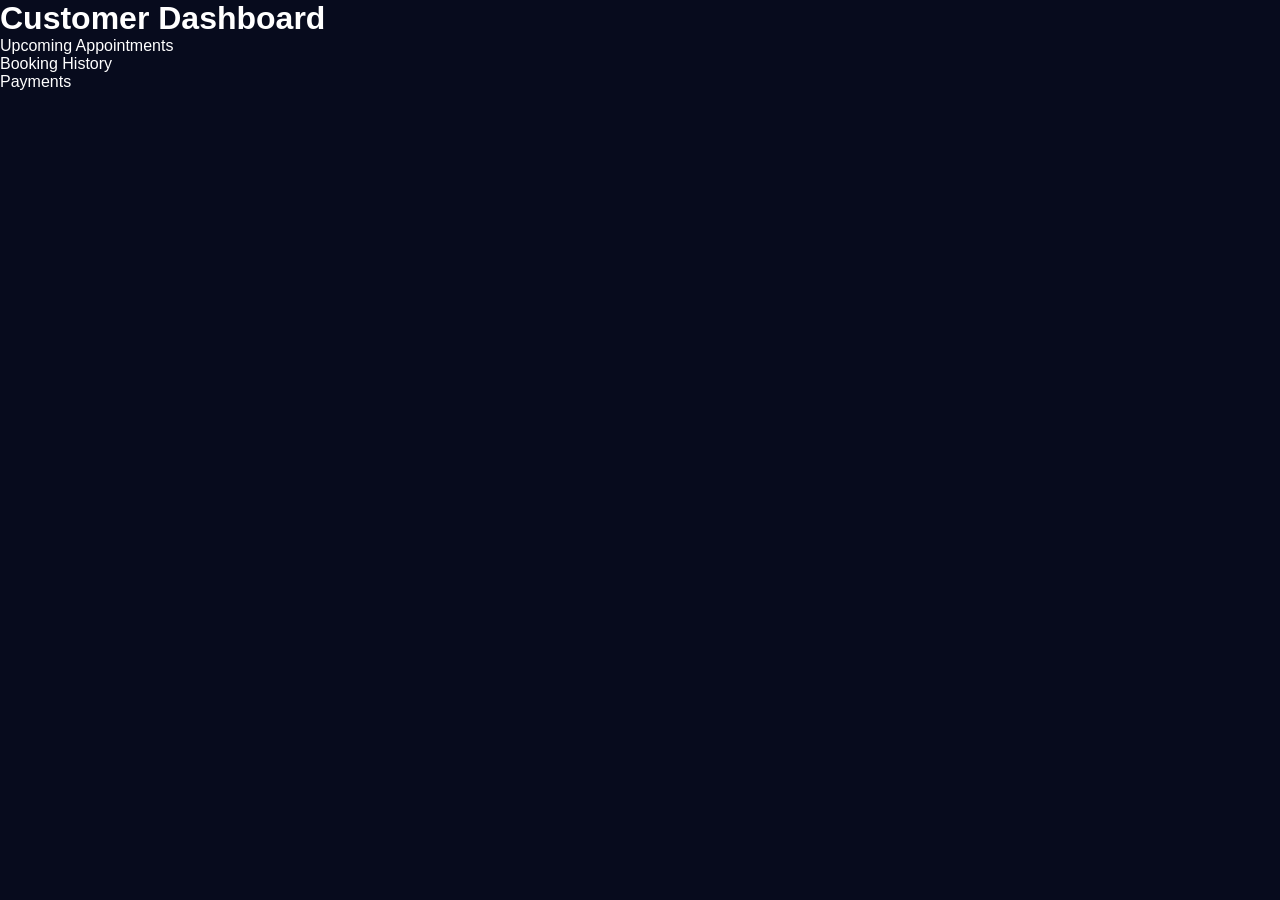
==== templates/customer-dashboard.html @ beb8ed17 "Create customer-dashboard.html" ====
<!DOCTYPE html>

<html>

<head>

<link rel="stylesheet"
href="/static/css/style.css">

</head>

<body>

<h1>

Customer Dashboard

</h1>

<div class="dashboard">

<div class="box">

Upcoming Appointments

</div>

<div class="box">

Booking History

</div>

<div class="box">

Payments

</div>

</div>

</body>

</html>
---- static/css/style.css ----
*{

margin:0;

padding:0;

box-sizing:border-box;

}


body{

background:#070b1d;

color:white;

font-family:Arial;

}


header{

display:flex;

justify-content:space-between;

padding:25px;

background:

linear-gradient(
90deg,
#6d42ff,
#1c84ff
);

}


nav{

display:flex;

gap:20px;

align-items:center;

}


button{

padding:12px;

border:none;

border-radius:30px;

cursor:pointer;

}


.hero{

height:70vh;

display:flex;

flex-direction:column;

justify-content:center;

align-items:center;

gap:20px;

}


.hero h1{

font-size:60px;

}


.cards{

display:grid;

grid-template-columns:
repeat(
5,
1fr
);

gap:20px;

padding:40px;

}


.card{

background:#151a31;

padding:20px;

border-radius:20px;

}


.card img{

width:100%;

height:220px;

border-radius:15px;

}
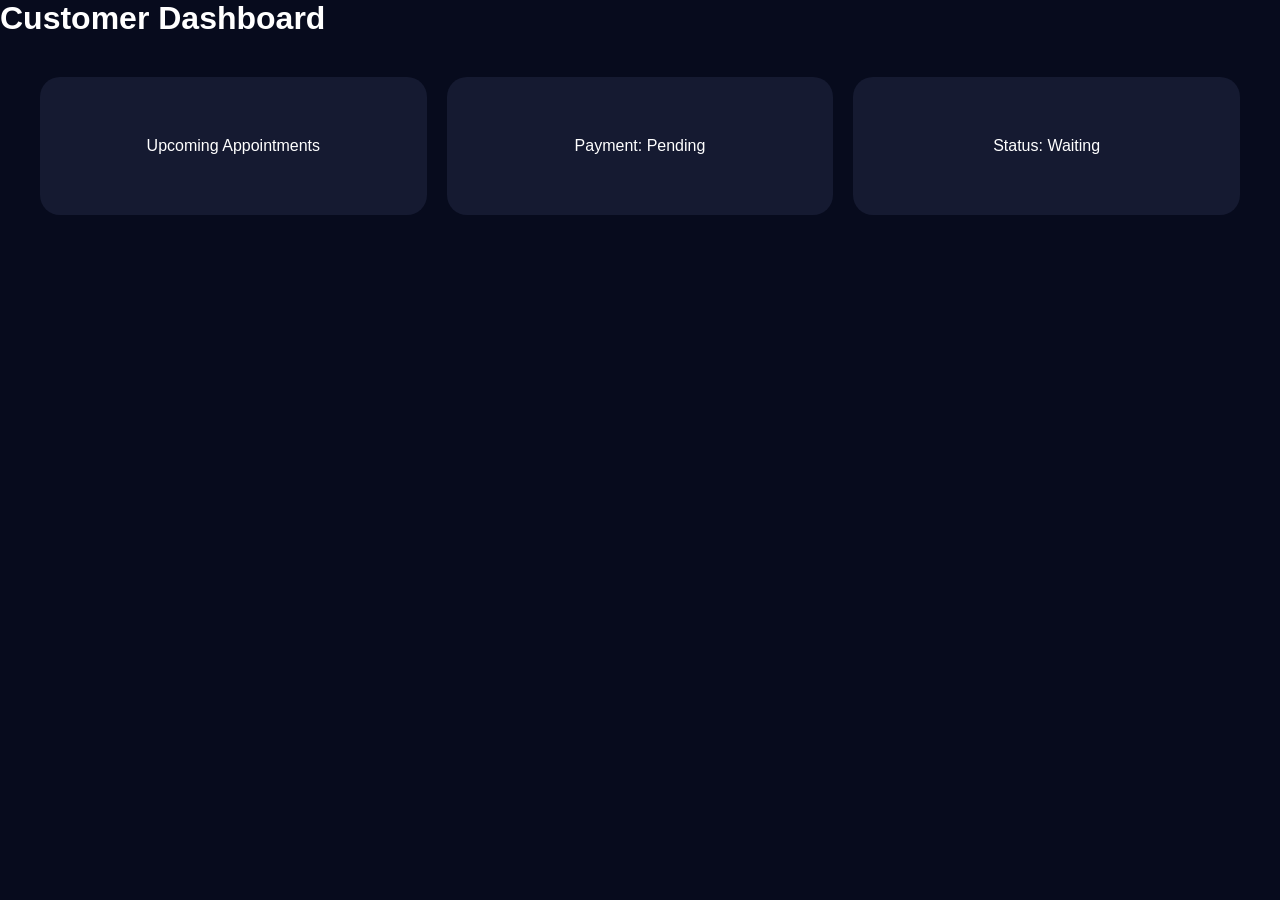
==== commit 76e34871: "Update customer-dashboard.html" ====
--- a/templates/customer-dashboard.html
+++ b/templates/customer-dashboard.html
@@ -4,7 +4,8 @@
 
 <head>
 
-<link rel="stylesheet"
+<link
+rel="stylesheet"
 href="/static/css/style.css">
 
 </head>
@@ -27,13 +28,15 @@
 
 <div class="box">
 
-Booking History
+Payment:
+Pending
 
 </div>
 
 <div class="box">
 
-Payments
+Status:
+Waiting
 
 </div>
 
--- a/static/css/style.css
+++ b/static/css/style.css
@@ -124,3 +124,70 @@
 border-radius:15px;
 
 }
+.auth{
+
+width:500px;
+
+margin:80px auto;
+
+background:#151a31;
+
+padding:40px;
+
+border-radius:20px;
+
+}
+
+
+.auth form{
+
+display:flex;
+
+flex-direction:column;
+
+gap:20px;
+
+}
+
+
+input,
+select{
+
+padding:14px;
+
+border:none;
+
+border-radius:10px;
+
+}
+
+
+.dashboard{
+
+display:grid;
+
+grid-template-columns:
+
+repeat(
+3,
+1fr
+);
+
+gap:20px;
+
+padding:40px;
+
+}
+
+
+.box{
+
+background:#151a31;
+
+padding:60px;
+
+border-radius:20px;
+
+text-align:center;
+
+}
